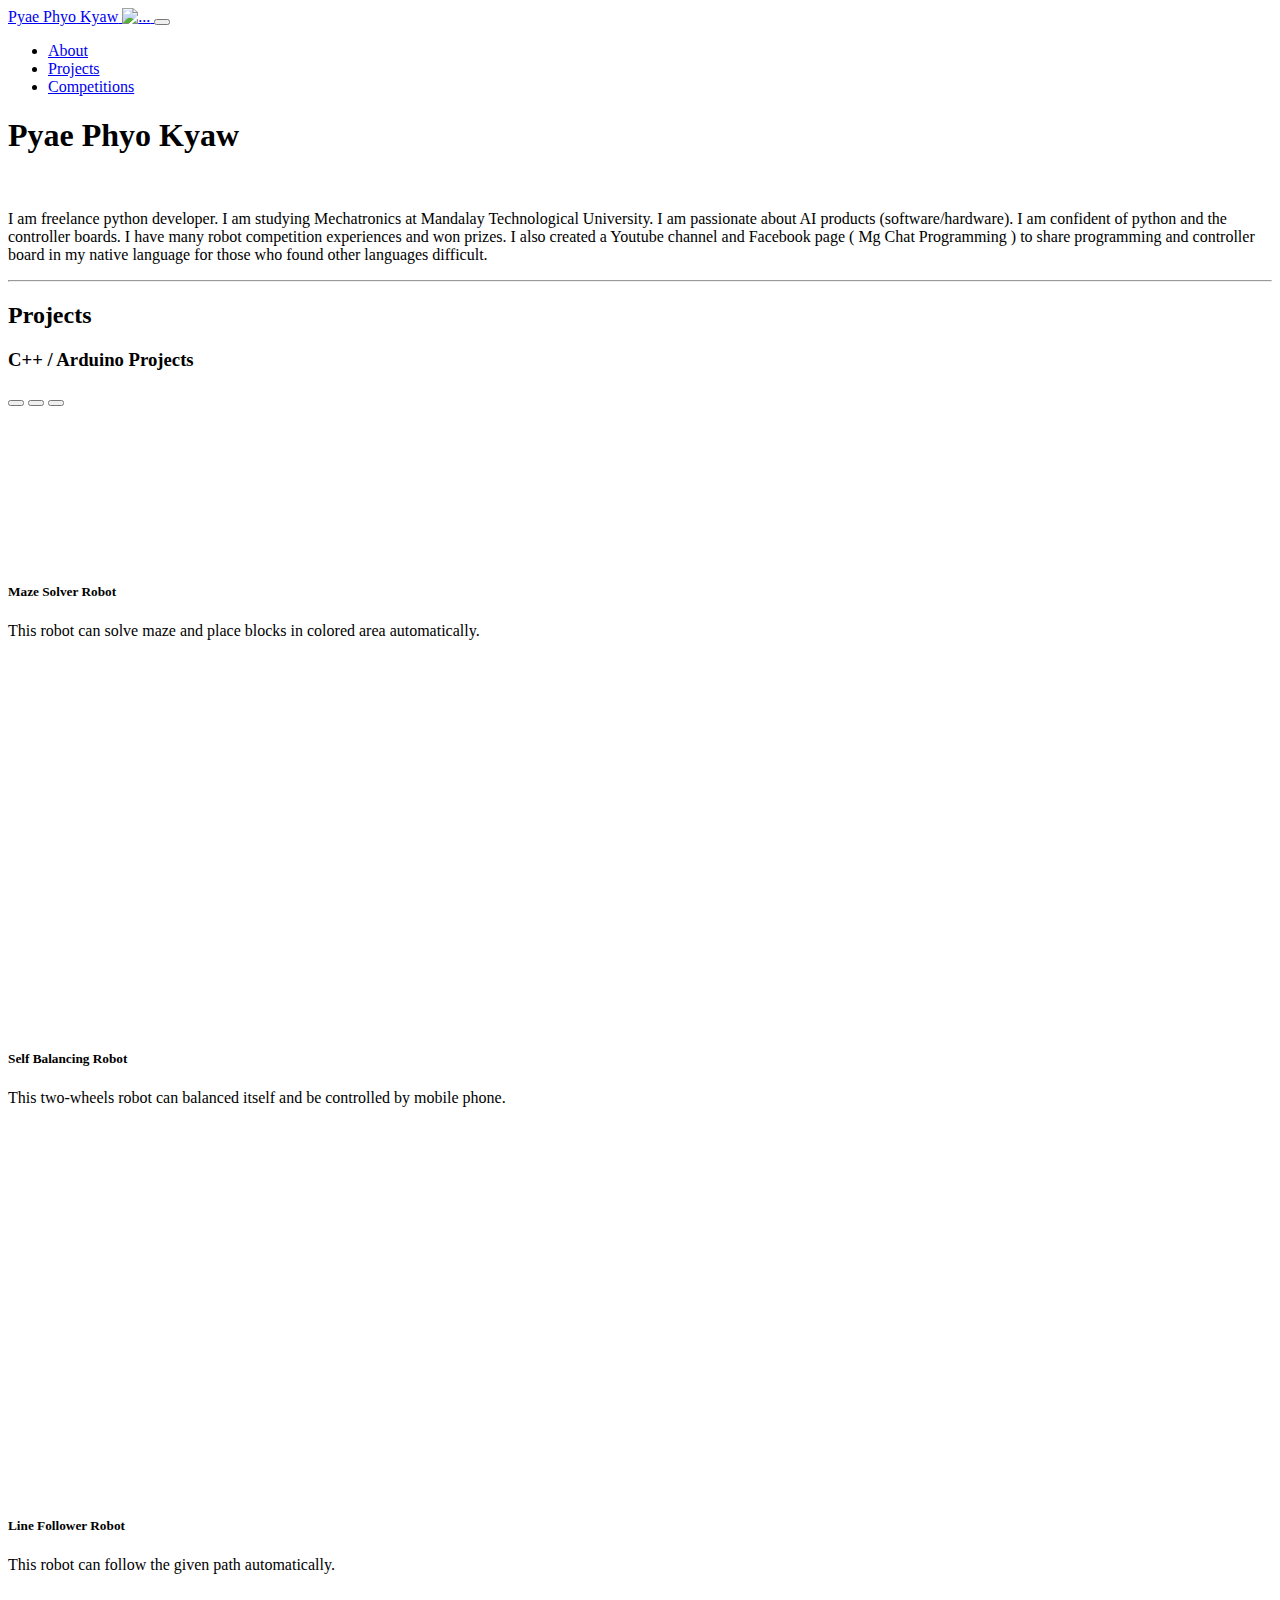
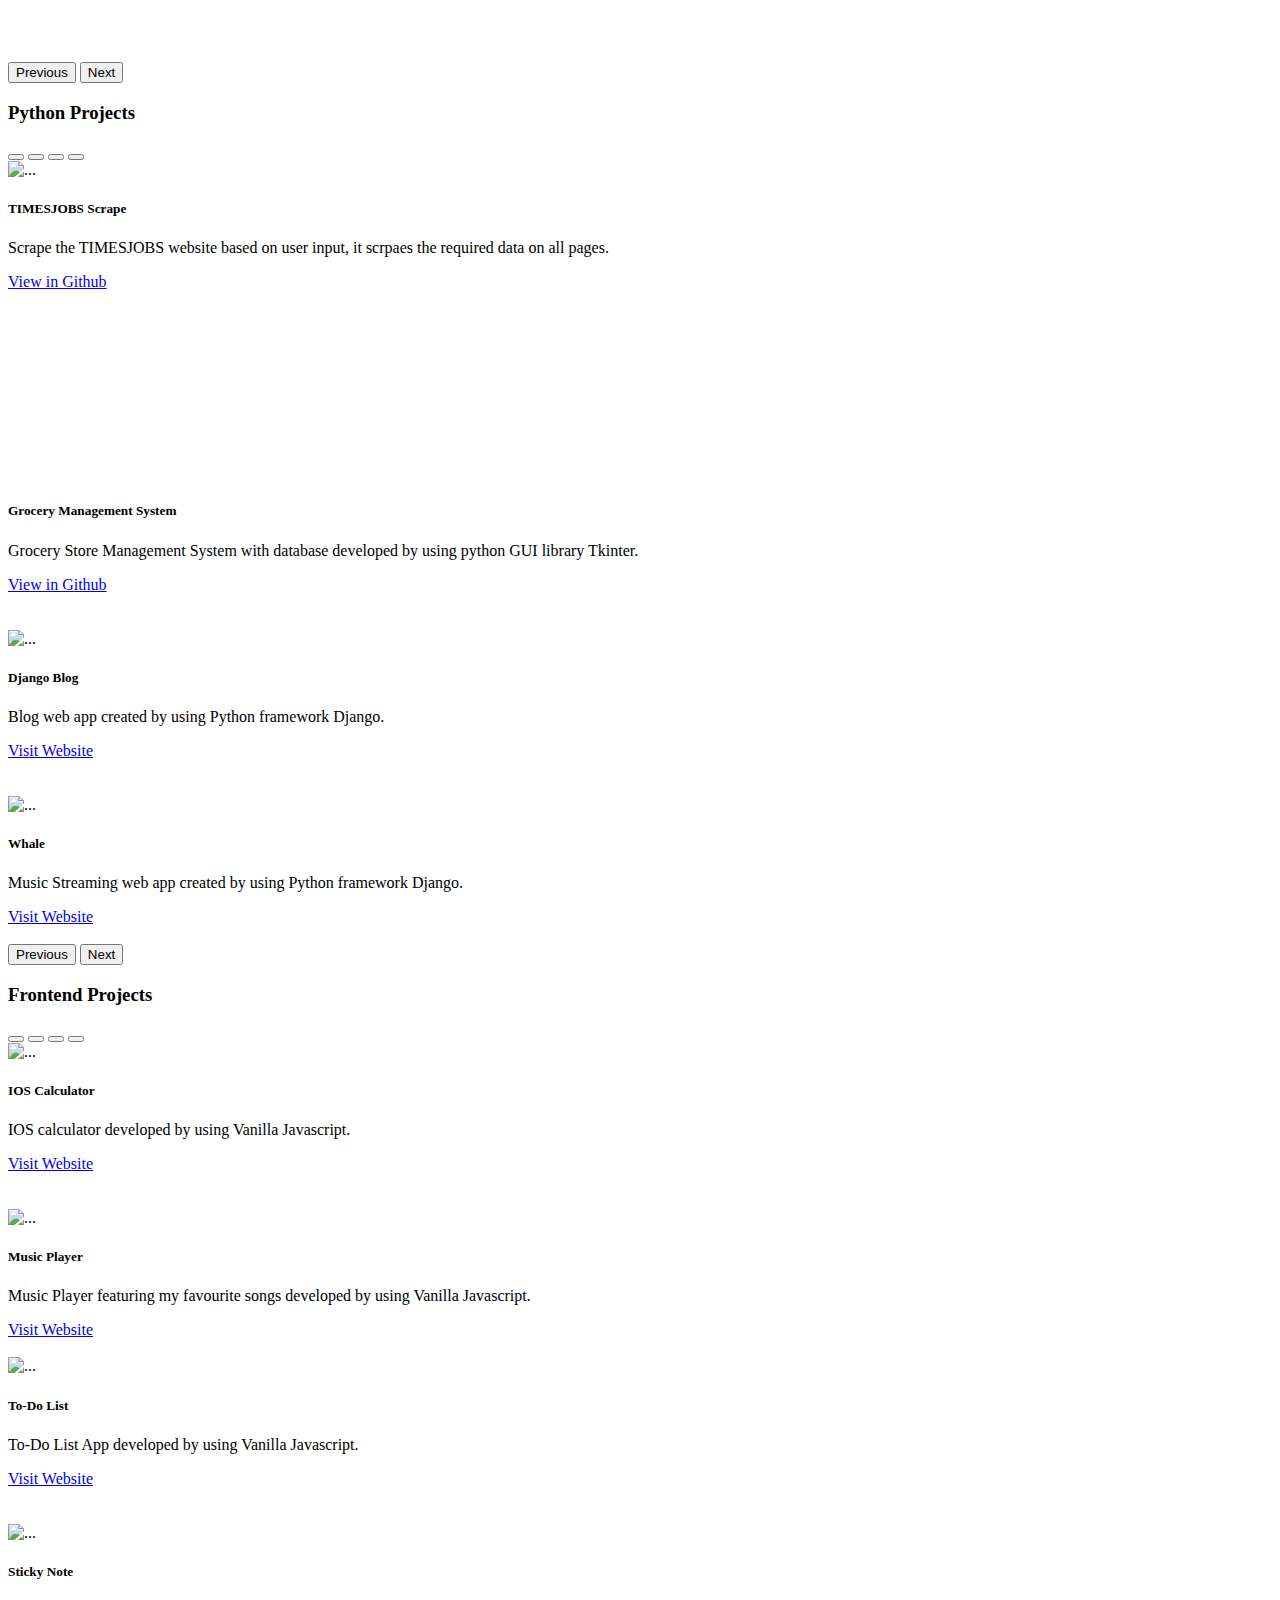
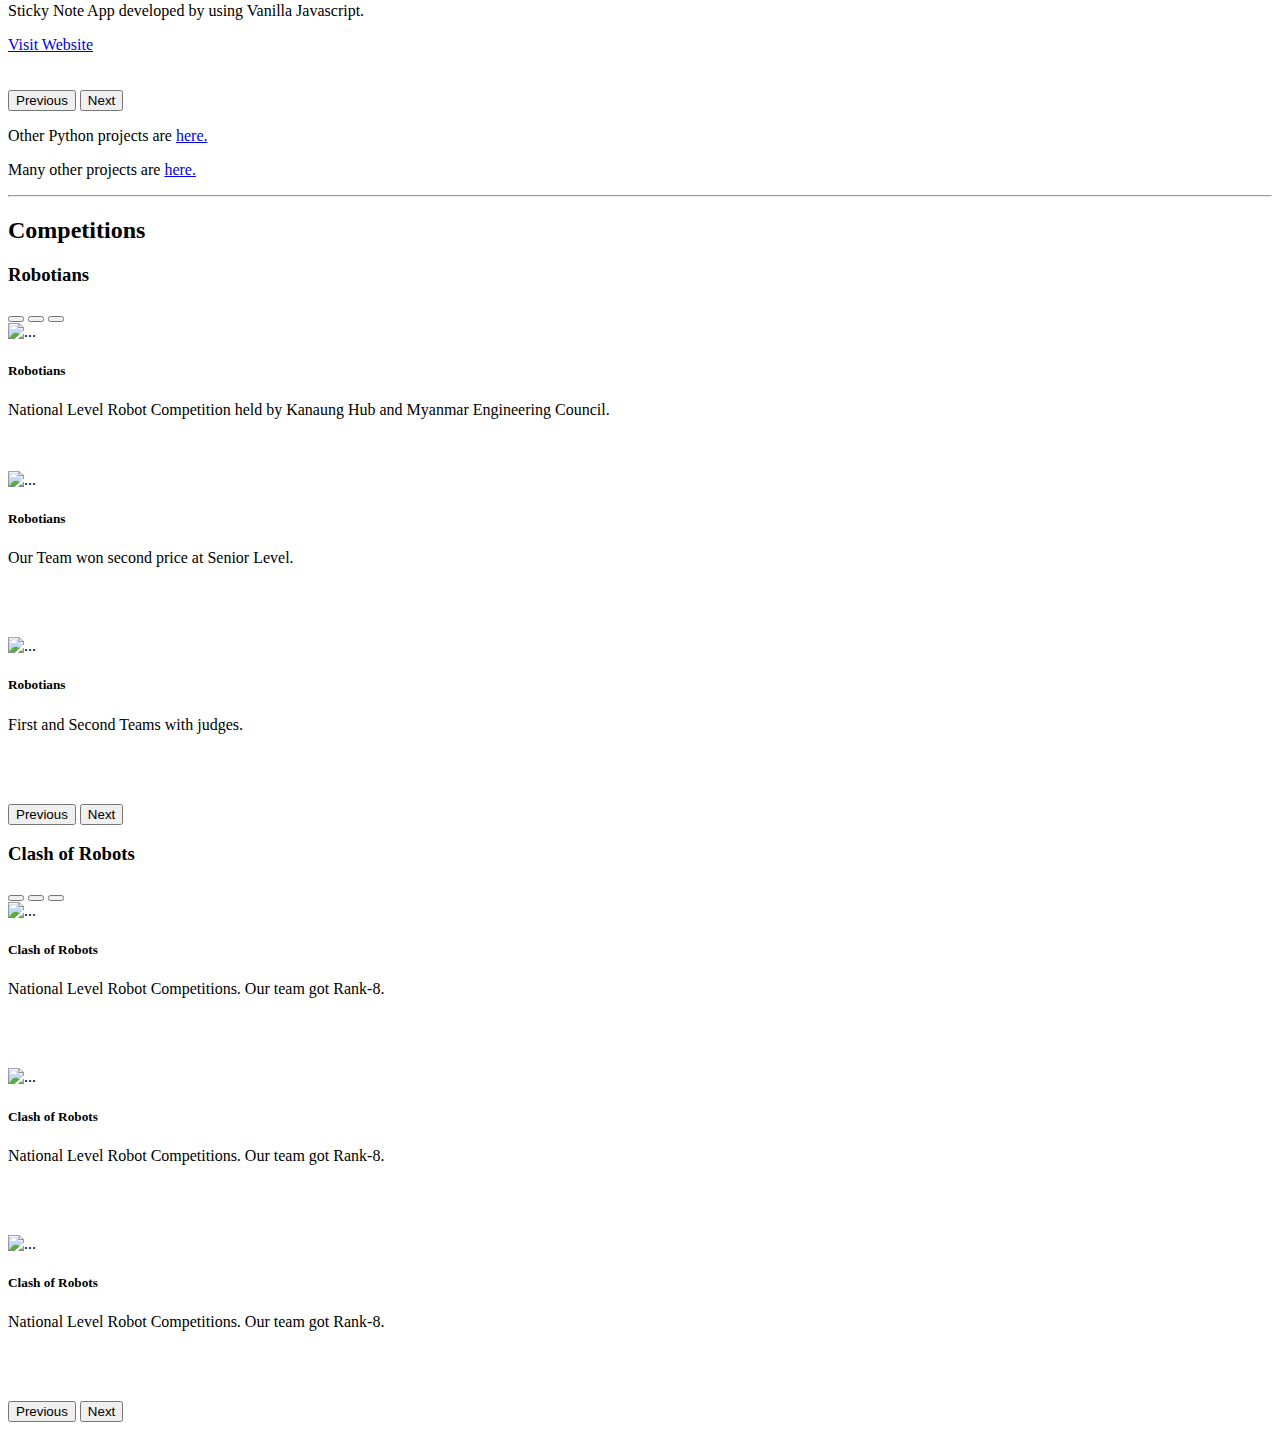
==== index.html @ e4f7d2ce "Update" ====
<!DOCTYPE html>
<html lang="en">
<head>
    <meta charset="UTF-8">
    <meta http-equiv="X-UA-Compatible" content="IE=edge">
    <meta name="viewport" content="width=device-width, initial-scale=1.0">
    <title>Portfolio</title>
    <link rel="icon" type="image/x-icon" href="images/logo.png"/>
    <!-- Font Awesome icons (free version)-->
    <script src="https://use.fontawesome.com/releases/v5.15.4/js/all.js" crossorigin="anonymous"></script>
    <!-- Google fonts-->
    <link href="https://fonts.googleapis.com/css?family=Saira+Extra+Condensed:500,700" rel="stylesheet" type="text/css" />
    <link href="https://fonts.googleapis.com/css?family=Muli:400,400i,800,800i" rel="stylesheet" type="text/css" />
    <!-- Bootstrap CSS -->
    <link href="https://cdn.jsdelivr.net/npm/bootstrap@5.1.3/dist/css/bootstrap.min.css" rel="stylesheet" integrity="sha384-1BmE4kWBq78iYhFldvKuhfTAU6auU8tT94WrHftjDbrCEXSU1oBoqyl2QvZ6jIW3" crossorigin="anonymous">
    <!-- Custom CSS -->
    <link href="css/style.css" rel="stylesheet" />
</head>
<body id="page-top">
    <!-- Navigation-->
    <nav class="navbar navbar-expand-lg navbar-dark bg-primary fixed-top" id="sideNav">
        <a class="navbar-brand js-scroll-trigger" href="#page-top">
            <span class="d-block d-lg-none">Pyae Phyo Kyaw</span>
            <span class="d-none d-lg-block"><img class="img-fluid img-profile rounded-circle mx-auto mb-2" src="images/profile1.jpg" alt="..." /></span>
        </a>
        <button class="navbar-toggler" type="button" data-bs-toggle="collapse" data-bs-target="#navbarResponsive" aria-controls="navbarResponsive" aria-expanded="false" aria-label="Toggle navigation"><span class="navbar-toggler-icon"></span></button>
        <div class="collapse navbar-collapse" id="navbarResponsive">
            <ul class="navbar-nav">
                <li class="nav-item"><a class="nav-link js-scroll-trigger" href="#about">About</a></li>
                <li class="nav-item"><a class="nav-link js-scroll-trigger" href="#projects">Projects</a></li>
                <li class="nav-item"><a class="nav-link js-scroll-trigger" href="#competitions">Competitions</a></li>
            </ul>
        </div>
    </nav>
    <!-- Page Content-->
    <div class="container-fluid p-0">
        <!-- About-->
        <section class="resume-section" id="about">
            <div class="resume-section-content">
                <h1 class="mb-0">
                    Pyae Phyo
                    <span class="text-primary">Kyaw</span>
                </h1>
                <br>
                <p class="lead mb-5">
                    I am freelance python developer. I am studying Mechatronics at
                    Mandalay Technological University. I am passionate about AI
                    products (software/hardware). I am confident of python and
                    the controller boards. I have many robot competition experiences and won prizes. I also created a
                    Youtube channel and Facebook page ( Mg Chat Programming ) to
                    share programming and controller board in my native language for
                    those who found other languages difficult.
                </p>
                <div class="social-icons">
                    <a class="social-icon" href="https://www.linkedin.com/in/pyae-phyo-kyaw-a925a21a9/"><i class="fab fa-linkedin-in"></i></a>
                    <a class="social-icon" href="https://github.com/pyaephyokyaw15"><i class="fab fa-github"></i></a>
                    <a class="social-icon" href="https://www.facebook.com/pyaephyokyaw157/"><i class="fab fa-facebook-f"></i></a>
                    <a class="social-icon" href="mailto: pyaephyokyawmc@mtu.edu.mm"><i class="fas fa-envelope"></i></a>
                    <a class="social-icon" href="tel:+959256382450"><i class="fas fa-mobile"></i></a>   
                </div>
            </div>
        </section>
    <hr class="m-0" />
        
    <!-- Projects -->
    <section class="resume-section" id="projects">
        <div class="resume-section-content">
            <h2 class="mb-5">Projects</h2>
            <div class="container">
                <div class="row">

                    <div class="col-lg-6 mb-5">
                        <h3 class="mb-3">C++ / Arduino Projects</h3>
                        <div id="arduino" class="carousel slide" data-bs-ride="carousel">
                            <div class="carousel-indicators">
                                <button type="button" data-bs-target="#arduino" data-bs-slide-to="0" class="active" aria-current="true" aria-label="Slide 1"></button>
                                <button type="button" data-bs-target="#arduino" data-bs-slide-to="1" aria-label="Slide 2"></button>
                                <button type="button" data-bs-target="#arduino" data-bs-slide-to="2" aria-label="Slide 3"></button>
                            </div>
                            <div class="carousel-inner">
                                <div class="carousel-item active">
                                    <div class="card bg-dark">
                                        <iframe  src="https://www.youtube.com/embed/SuSdwEW9800" title="YouTube video player" frameborder="0" allow="accelerometer; autoplay; clipboard-write; encrypted-media; gyroscope; picture-in-picture" allowfullscreen></iframe>
                                        <div class="card-body">
                                            <h5 class="card-title">Maze Solver Robot</h5>
                                            <p class="card-text">This robot can solve maze and place blocks in colored area automatically.</p>
                                            <br><br><br>
                                        </div>
                                    </div>
                                </div>
                                <div class="carousel-item">
                                    <div class="card bg-dark">
                                        <iframe width="560" height="315" src="https://www.youtube.com/embed/uUhM6Nzlb60" title="YouTube video player" frameborder="0" allow="accelerometer; autoplay; clipboard-write; encrypted-media; gyroscope; picture-in-picture" allowfullscreen></iframe>
                                        <div class="card-body">
                                            <h5 class="card-title">Self Balancing Robot</h5>
                                            <p class="card-text">This two-wheels robot can balanced itself and be controlled by mobile phone.</p>
                                            <br><br><br>
                                        </div>
                                    </div>
                                </div>
                                <div class="carousel-item">
                                    <div class="card bg-dark">
                                        <iframe width="560" height="315" src="https://www.youtube.com/embed/qrWc7qapw8w" title="YouTube video player" frameborder="0" allow="accelerometer; autoplay; clipboard-write; encrypted-media; gyroscope; picture-in-picture" allowfullscreen></iframe>
                                        <div class="card-body">
                                            <h5 class="card-title">Line Follower Robot</h5>
                                            <p class="card-text">This robot can follow the given path automatically.</p>               
                                            <br><br><br><br>
                                        </div>
                                    </div>
                                    
                                </div>
                            </div>
                            <button class="carousel-control-prev" type="button" data-bs-target="#arduino" data-bs-slide="prev">
                                <span class="carousel-control-prev-icon" aria-hidden="true"></span>
                                <span class="visually-hidden">Previous</span>
                            </button>
                            <button class="carousel-control-next" type="button" data-bs-target="#arduino" data-bs-slide="next">
                                <span class="carousel-control-next-icon" aria-hidden="true"></span>
                                <span class="visually-hidden">Next</span>
                            </button>
                        </div>
                    </div>
                    
                    <div class="col-lg-6 mb-5">
                        <h3 class="mb-3">Python Projects</h3>
                        <div id="python" class="carousel slide" data-bs-ride="carousel">
                            <div class="carousel-indicators">
                                <button type="button" data-bs-target="#python" data-bs-slide-to="0" class="active" aria-current="true" aria-label="Slide 1"></button>
                                <button type="button" data-bs-target="#python" data-bs-slide-to="1" aria-label="Slide 2"></button>
                                <button type="button" data-bs-target="#python" data-bs-slide-to="2" aria-label="Slide 3"></button>
                                <button type="button" data-bs-target="#python" data-bs-slide-to="3" aria-label="Slide 4"></button>
                            </div>
                            <div class="carousel-inner">
                                <div class="carousel-item  active">
                                    <div class="card bg-dark">
                                        <img src="images/scrape.png" class="card-img-top" alt="...">
                                        <div class="card-body">
                                            <h5 class="card-title">TIMESJOBS Scrape</h5>
                                            <p class="card-text">Scrape the TIMESJOBS website based on user input, it scrpaes the required data on all pages.</p>
                                            <a href="https://github.com/pyaephyokyaw15/TIMESJOBS-scrape" class="btn btn-primary">View in Github</a>
                                            <br><br><br>
                                        </div>
                                    </div>
                                </div>
                                <div class="carousel-item">
                                    <div class="card bg-dark">
                                        <iframe src="https://www.youtube.com/embed/5YnZYd2OovE" title="YouTube video player" frameborder="0" allow="accelerometer; autoplay; clipboard-write; encrypted-media; gyroscope; picture-in-picture" allowfullscreen></iframe>
                                        <div class="card-body">
                                            <h5 class="card-title">Grocery Management System</h5>
                                            <p class="card-text">Grocery Store Management System with database developed by using python GUI library Tkinter.</p>
                                            <a href="https://github.com/pyaephyokyaw15/Grocery-Store" class="btn btn-primary">View in Github</a>
                                            <br><br><br>
                                        </div>
                                    </div>
                                </div>
                                <div class="carousel-item">
                                    <div class="card bg-dark">
                                        <img src="images/blog.png"  class="card-img-top" alt="...">
                                        <div class="card-body">
                                            <h5 class="card-title">Django Blog</h5>
                                            <p class="card-text">Blog web app created by using Python framework Django.</p>
                                            <a href="https://mgchat3.pythonanywhere.com/" class="btn btn-primary">Visit Website</a>
                                            <br><br><br>
                                        </div>
                                    </div>
                                </div>
                                <div class="carousel-item">
                                    <div class="card bg-dark">
                                        <img src="images/whale.png" class="card-img-top" alt="...">
                                        <div class="card-body">
                                            <h5 class="card-title">Whale</h5>
                                            <p class="card-text">Music Streaming web app created by using Python framework Django.</p>
                                            <a href="https://github.com/pyaephyokyaw15/Whale" class="btn btn-primary">Visit Website</a>
                                            <br><br>
                                        </div>
                                    </div>
                                </div>
                            </div>
                            <button class="carousel-control-prev" type="button" data-bs-target="#python" data-bs-slide="prev">
                                <span class="carousel-control-prev-icon" aria-hidden="true"></span>
                                <span class="visually-hidden">Previous</span>
                            </button>
                            <button class="carousel-control-next" type="button" data-bs-target="#python" data-bs-slide="next">
                                <span class="carousel-control-next-icon" aria-hidden="true"></span>
                                <span class="visually-hidden">Next</span>
                            </button>
                        </div>
                    </div> 

                    <div class="col-lg-6 mb-5">
                        <h3 class="mb-3">Frontend Projects</h3>
                        <div id="frontend" class="carousel slide" data-bs-ride="carousel">
                            <div class="carousel-indicators">
                                <button type="button" data-bs-target="#frontend" data-bs-slide-to="0" class="active" aria-current="true" aria-label="Slide 1"></button>
                                <button type="button" data-bs-target="#frontend" data-bs-slide-to="1" aria-label="Slide 2"></button>
                                <button type="button" data-bs-target="#frontend" data-bs-slide-to="2" aria-label="Slide 3"></button>
                                <button type="button" data-bs-target="#frontend" data-bs-slide-to="3" aria-label="Slide 4"></button>
                            </div>
                            <div class="carousel-inner">
                                <div class="carousel-item active">
                                    <div class="card bg-dark">
                                        <img src="images/calculator.png"  class="card-img-top" alt="...">
                                        <div class="card-body">
                                            <h5 class="card-title">IOS Calculator</h5>
                                            <p class="card-text">IOS calculator developed by using Vanilla Javascript.</p>
                                            <a href="https://chat-ios-calculator.netlify.app/" class="btn btn-primary">Visit Website</a>
                                            <br><br><br>
                                        </div>
                                    </div>
                                </div>
                                <div class="carousel-item">
                                    <div class="card bg-dark">
                                        <img src="images/player.png" class="card-img-top" alt="...">
                                        <div class="card-body">
                                            <h5 class="card-title">Music Player</h5>
                                            <p class="card-text">Music Player featuring my favourite songs developed by using Vanilla Javascript.</p>
                                            <a href="https://chat-music-player.netlify.app/" class="btn btn-primary">Visit Website</a>
                                            <br><br>
                                        </div>
                                    </div>
                                </div>
                                <div class="carousel-item">
                                    <div class="card bg-dark">
                                        <img src="images/todo.png" class="card-img-top" alt="...">
                                        <div class="card-body">
                                            <h5 class="card-title">To-Do List</h5>
                                            <p class="card-text">To-Do List App developed by using Vanilla Javascript.</p>
                                            <a href="https://chat-to-do-list.netlify.app/" class="btn btn-primary">Visit Website</a>
                                            <br><br><br>
                                        </div>
                                    </div>
                                </div>
                                <div class="carousel-item">
                                    <div class="card bg-dark">
                                        <img src="images/sticky.png" class="card-img-top" alt="...">
                                        <div class="card-body">
                                            <h5 class="card-title">Sticky Note</h5>
                                            <p class="card-text">Sticky Note App developed by using Vanilla Javascript.</p>
                                            <a href="https://chat-sticky-note.netlify.app/" class="btn btn-primary">Visit Website</a>
                                            <br><br><br>
                                        </div>
                                    </div>
                                </div>
                            </div>
                            <button class="carousel-control-prev" type="button" data-bs-target="#frontend" data-bs-slide="prev">
                                <span class="carousel-control-prev-icon" aria-hidden="true"></span>
                                <span class="visually-hidden">Previous</span>
                            </button>
                            <button class="carousel-control-next" type="button" data-bs-target="#frontend" data-bs-slide="next">
                                <span class="carousel-control-next-icon" aria-hidden="true"></span>
                                <span class="visually-hidden">Next</span>
                            </button>
                        </div>
                    </div> 
                </div>
            </div>
            <p>Other Python projects are <a href="https://github.com/pyaephyokyaw15/Python-Projects">here.</a></p>
            <p>Many other projects are <a href="https://github.com/pyaephyokyaw15?tab=repositories">here.</a></p>
        </div>
    </section>
    <hr class="m-0" />

    <!-- Competitions -->
    <section class="resume-section" id="competitions">
        <div class="resume-section-content">
            <h2 class="mb-5">Competitions</h2>
            <div class="container">
                <div class="row">

                    <div class="col-lg-6 mb-5">
                        <h3 class="mb-3">Robotians</h3>
                        <div id="robotians" class="carousel slide" data-bs-ride="carousel">
                            <div class="carousel-indicators">
                                <button type="button" data-bs-target="#robotians" data-bs-slide-to="0" class="active" aria-current="true" aria-label="Slide 1"></button>
                                <button type="button" data-bs-target="#robotians" data-bs-slide-to="1" aria-label="Slide 2"></button>
                                <button type="button" data-bs-target="#robotians" data-bs-slide-to="2" aria-label="Slide 3"></button>
                            </div>
                            <div class="carousel-inner">
                                <div class="carousel-item active">
                                    <div class="card bg-dark">
                                        <img src="images/Robotians2.jpg" class="card-img-top" alt="...">
                                        <div class="card-body">
                                            <h5 class="card-title">Robotians</h5>
                                            <p class="card-text">National Level Robot Competition held by Kanaung Hub and Myanmar Engineering Council.</p>
                                            <br><br>
                                        </div>
                                    </div>
                                </div>
                                <div class="carousel-item">
                                    <div class="card bg-dark">
                                        <img src="images/Robotians3.jpg" class="card-img-top" alt="...">
                                        <div class="card-body">
                                            <h5 class="card-title">Robotians</h5>
                                            <p class="card-text">Our Team won second price at Senior Level.</p>
                                            <br><br><br>
                                        </div>
                                    </div>
                                </div>
                                <div class="carousel-item">
                                    <div class="card bg-dark">
                                        <img src="images/Robotians1.jpg" class="card-img-top" alt="...">
                                        <div class="card-body">
                                            <h5 class="card-title">Robotians</h5>
                                            <p class="card-text">First and Second Teams with judges.</p>               
                                            <br><br><br>
                                        </div>
                                    </div>
                                    
                                </div>
                            </div>
                            <button class="carousel-control-prev" type="button" data-bs-target="#robotians" data-bs-slide="prev">
                                <span class="carousel-control-prev-icon" aria-hidden="true"></span>
                                <span class="visually-hidden">Previous</span>
                            </button>
                            <button class="carousel-control-next" type="button" data-bs-target="#robotians" data-bs-slide="next">
                                <span class="carousel-control-next-icon" aria-hidden="true"></span>
                                <span class="visually-hidden">Next</span>
                            </button>
                        </div>
                    </div>
                    
                    <div class="col-lg-6 mb-5">
                        <h3 class="mb-3">Clash of Robots</h3>
                        <div id="cor" class="carousel slide" data-bs-ride="carousel">
                            <div class="carousel-indicators">
                                <button type="button" data-bs-target="#cor" data-bs-slide-to="0" class="active" aria-current="true" aria-label="Slide 1"></button>
                                <button type="button" data-bs-target="#cor" data-bs-slide-to="1" aria-label="Slide 2"></button>
                                <button type="button" data-bs-target="#cor" data-bs-slide-to="2" aria-label="Slide 3"></button>
                            </div>
                            <div class="carousel-inner">
                                <div class="carousel-item  active">
                                    <div class="card bg-dark">
                                        <img src="images/COR2.1.jpg" class="card-img-top" alt="...">
                                        <div class="card-body">
                                            <h5 class="card-title">Clash of Robots</h5>
                                            <p class="card-text">National Level Robot Competitions. Our team got Rank-8.</p>
                                            <br><br><br>
                                        </div>
                                    </div>
                                </div>
                                <div class="carousel-item">
                                    <div class="card bg-dark">
                                        <img src="images/COR2.2.jpg" class="card-img-top" alt="...">
                                        <div class="card-body">
                                            <h5 class="card-title">Clash of Robots</h5>
                                            <p class="card-text">National Level Robot Competitions. Our team got Rank-8.</p>
                                            <br><br><br>
                                        </div>
                                    </div>
                                </div>
                                <div class="carousel-item">
                                    <div class="card bg-dark">
                                        <img src="images/COR2.3.jpg" class="card-img-top" alt="...">
                                        <div class="card-body">
                                            <h5 class="card-title">Clash of Robots</h5>
                                            <p class="card-text">National Level Robot Competitions. Our team got Rank-8.</p>
                                            <br><br><br>
                                        </div>
                                    </div>
                                </div>
                            </div>
                            <button class="carousel-control-prev" type="button" data-bs-target="#cor" data-bs-slide="prev">
                                <span class="carousel-control-prev-icon" aria-hidden="true"></span>
                                <span class="visually-hidden">Previous</span>
                            </button>
                            <button class="carousel-control-next" type="button" data-bs-target="#cor" data-bs-slide="next">
                                <span class="carousel-control-next-icon" aria-hidden="true"></span>
                                <span class="visually-hidden">Next</span>
                            </button>
                        </div>
                    </div> 
                </div>
            </div>
        </div>
    </section>


    <!-- Bootstrap core JS-->
    <script src="https://cdn.jsdelivr.net/npm/bootstrap@5.1.3/dist/js/bootstrap.bundle.min.js"></script>
    <!-- Core theme JS-->
    <script src="js/script.js"></script>
</body>
</html>
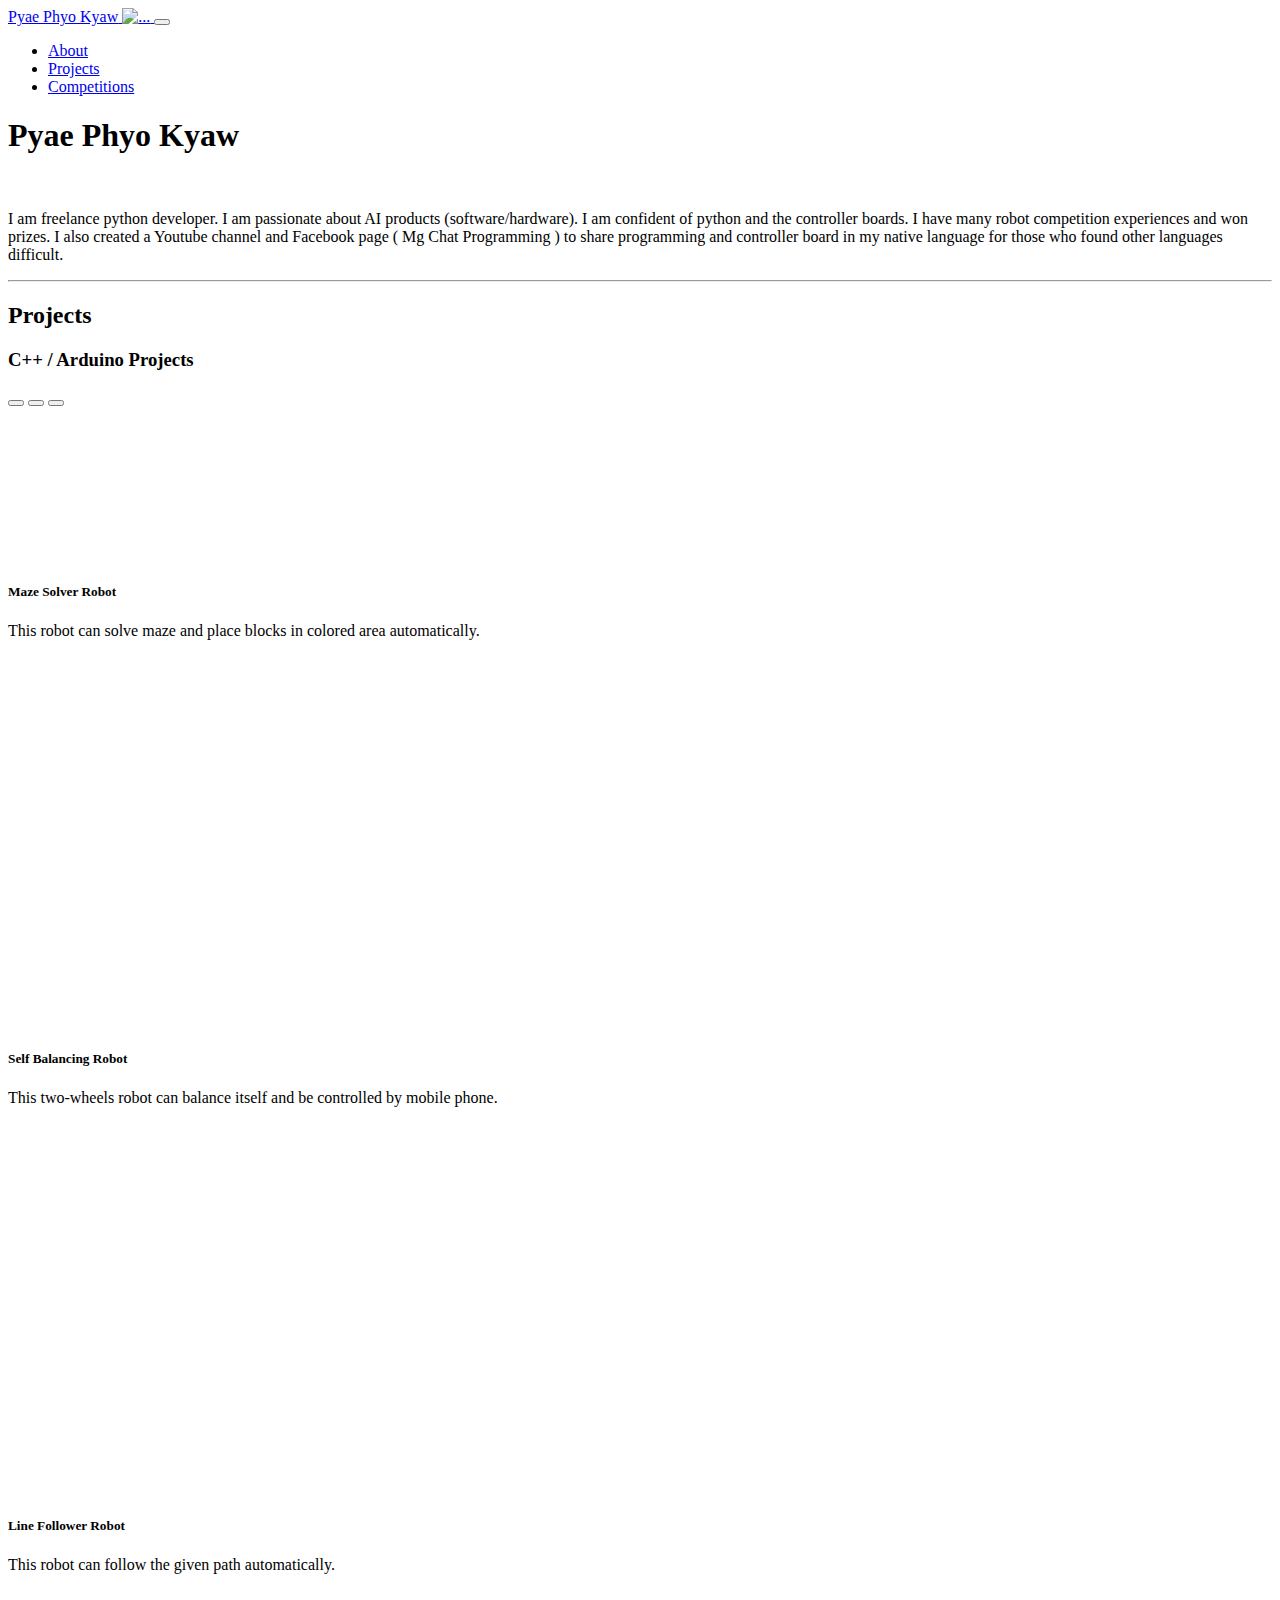
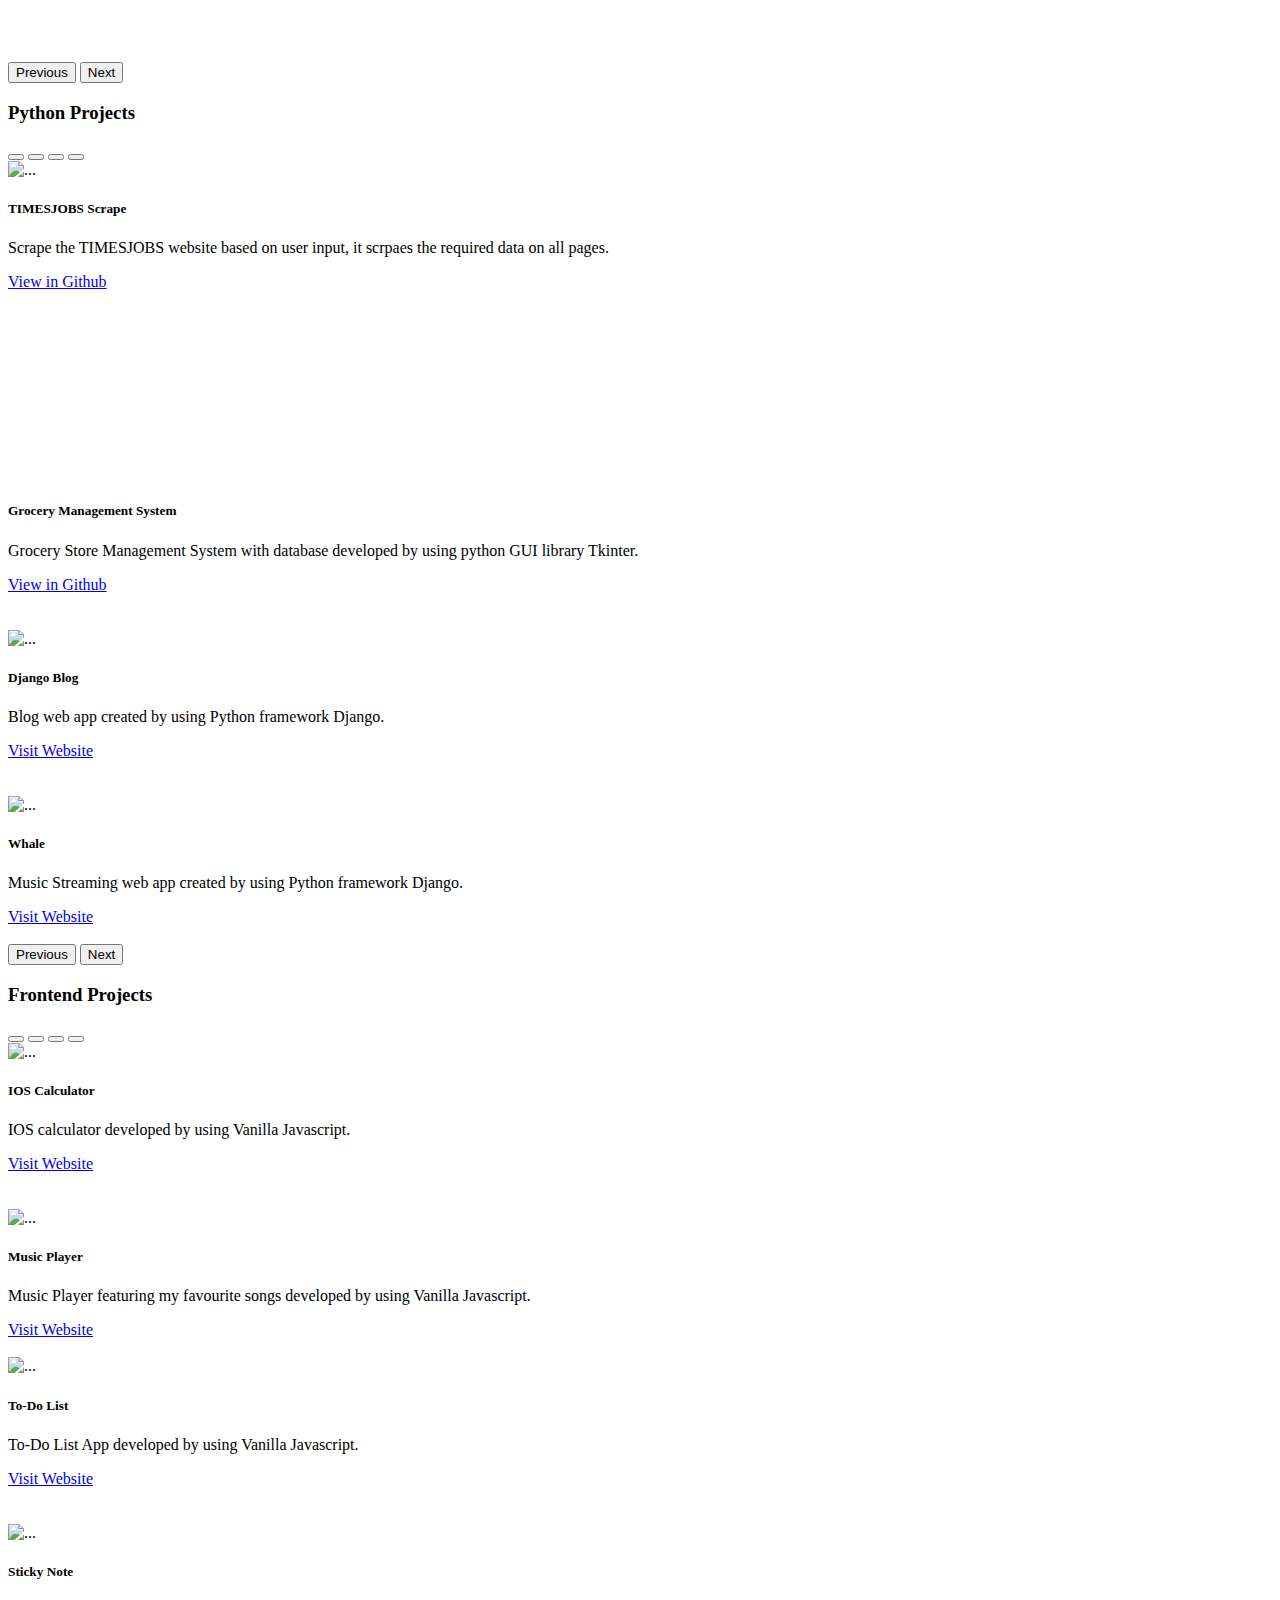
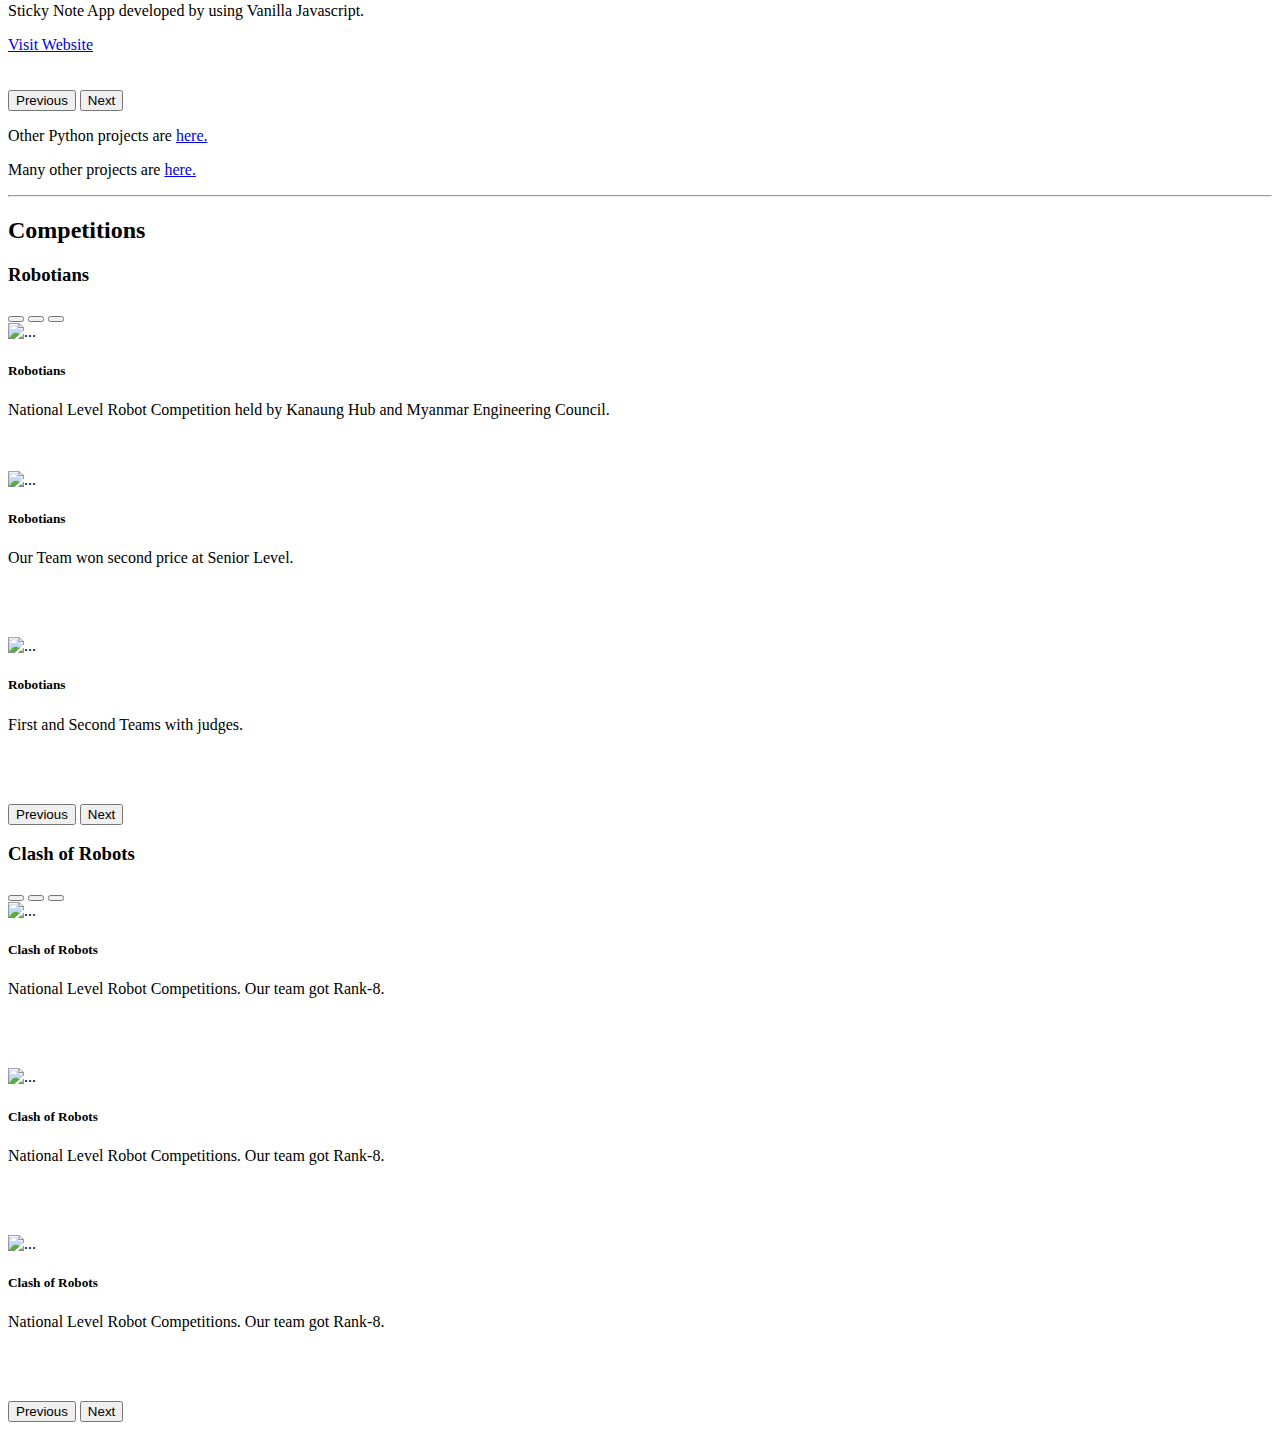
==== commit f3138a25: "Update" ====
--- a/index.html
+++ b/index.html
@@ -43,8 +43,7 @@
                 </h1>
                 <br>
                 <p class="lead mb-5">
-                    I am freelance python developer. I am studying Mechatronics at
-                    Mandalay Technological University. I am passionate about AI
+                    I am freelance python developer. I am passionate about AI
                     products (software/hardware). I am confident of python and
                     the controller boards. I have many robot competition experiences and won prizes. I also created a
                     Youtube channel and Facebook page ( Mg Chat Programming ) to
@@ -93,7 +92,7 @@
                                         <iframe width="560" height="315" src="https://www.youtube.com/embed/uUhM6Nzlb60" title="YouTube video player" frameborder="0" allow="accelerometer; autoplay; clipboard-write; encrypted-media; gyroscope; picture-in-picture" allowfullscreen></iframe>
                                         <div class="card-body">
                                             <h5 class="card-title">Self Balancing Robot</h5>
-                                            <p class="card-text">This two-wheels robot can balanced itself and be controlled by mobile phone.</p>
+                                            <p class="card-text">This two-wheels robot can balance itself and be controlled by mobile phone.</p>
                                             <br><br><br>
                                         </div>
                                     </div>
@@ -170,7 +169,7 @@
                                         <div class="card-body">
                                             <h5 class="card-title">Whale</h5>
                                             <p class="card-text">Music Streaming web app created by using Python framework Django.</p>
-                                            <a href="https://github.com/pyaephyokyaw15/Whale" class="btn btn-primary">Visit Website</a>
+                                            <a href="https://mgchat2.pythonanywhere.com/" class="btn btn-primary">Visit Website</a>
                                             <br><br>
                                         </div>
                                     </div>
@@ -305,8 +304,8 @@
                                             <br><br><br>
                                         </div>
                                     </div>
-                                    
-                                </div>
+                                </div>
+                
                             </div>
                             <button class="carousel-control-prev" type="button" data-bs-target="#robotians" data-bs-slide="prev">
                                 <span class="carousel-control-prev-icon" aria-hidden="true"></span>
